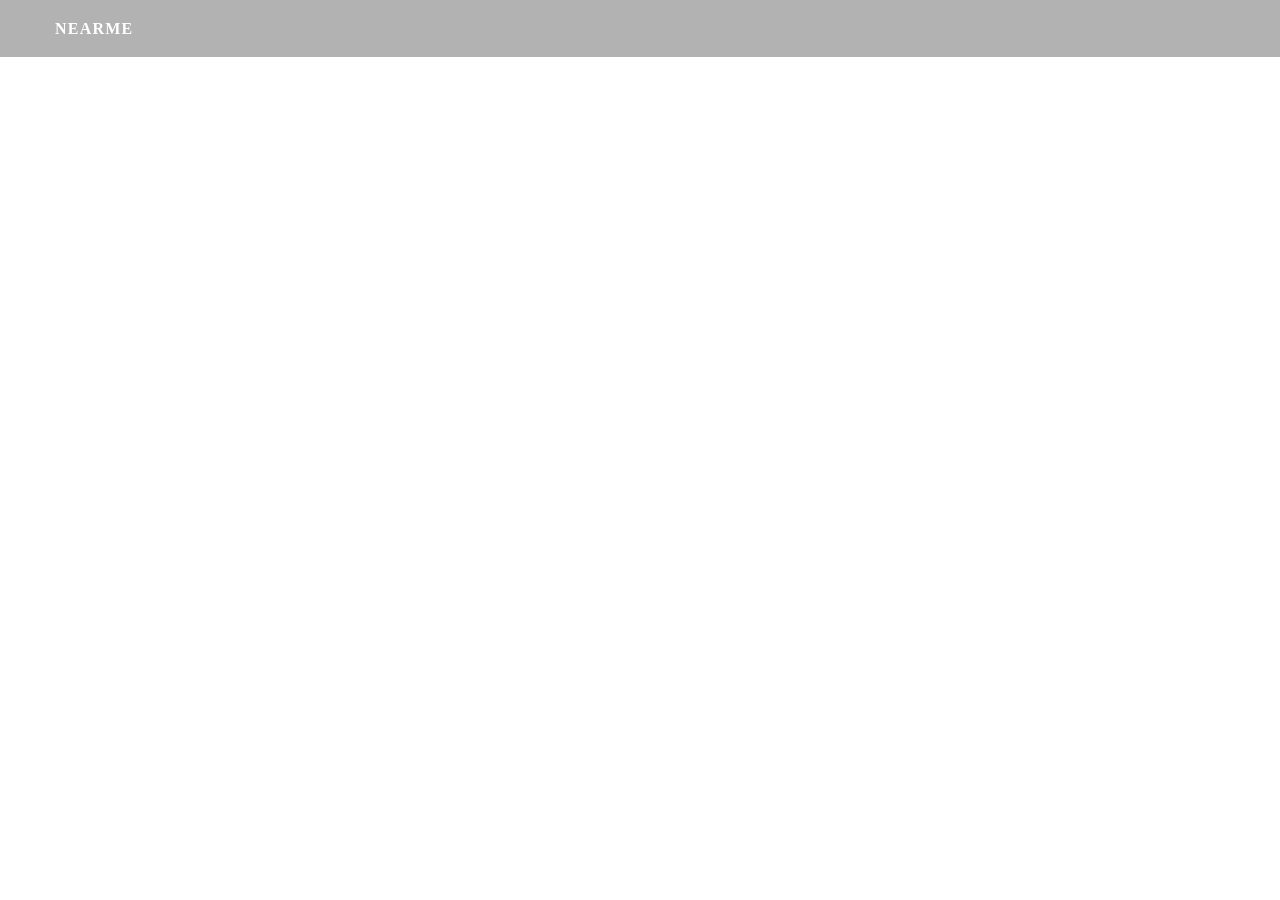
==== index.html @ 6e36fe91 "starting files" ====
<!doctype html>
<html>
  <head>
    <link href="https://content.codecademy.com/projects/bootstrap.min.css" rel="stylesheet">
    <link href="css/main.css" rel="stylesheet" />

    

  </head>
  <body>
    
    <div class="header">
      <div class="container-fluid">
        <h1 class="pull-left">NearMe</h1>
      </div>
    </div>

    <div class="main">
      <div class="container-fluid" id="map-canvas">
        
      </div>
    </div>

    <!-- Modules -->
    

    <!-- Controllers -->


    <!-- Directives -->
    

    <!-- Services -->
    
  </body>
</html>
---- css/main.css ----
html, body, #map_canvas {
    margin: 0;
    padding: 0;
    height: 100%;
    width: 100%;
}
  
.header {
    background-color: rgba(0,0,0,0.3);
    position: absolute;
    width: 100%;
    z-index: 10;
    line-height: 37px;
}
  
.header .container-fluid {
    position: relative;
}
  
.header h1 {
    color: #fff;
    font-size: 16px;
    letter-spacing: 1.2px;    
    margin: 0;
    padding: 10px 0 10px 55px;
    text-transform: uppercase;
}
  
.header a {
    padding-right: 20px;
    color: #fff;
}
  
.container-fluid {
    padding-left: 0;
    padding-right: 0;
}
  
#map_canvas {
    position: relative;
}
  
.angular-leaflet-map {
    position: absolute;
    top: 0;
    bottom: 0;
    right: 0;
    left: 0;
}
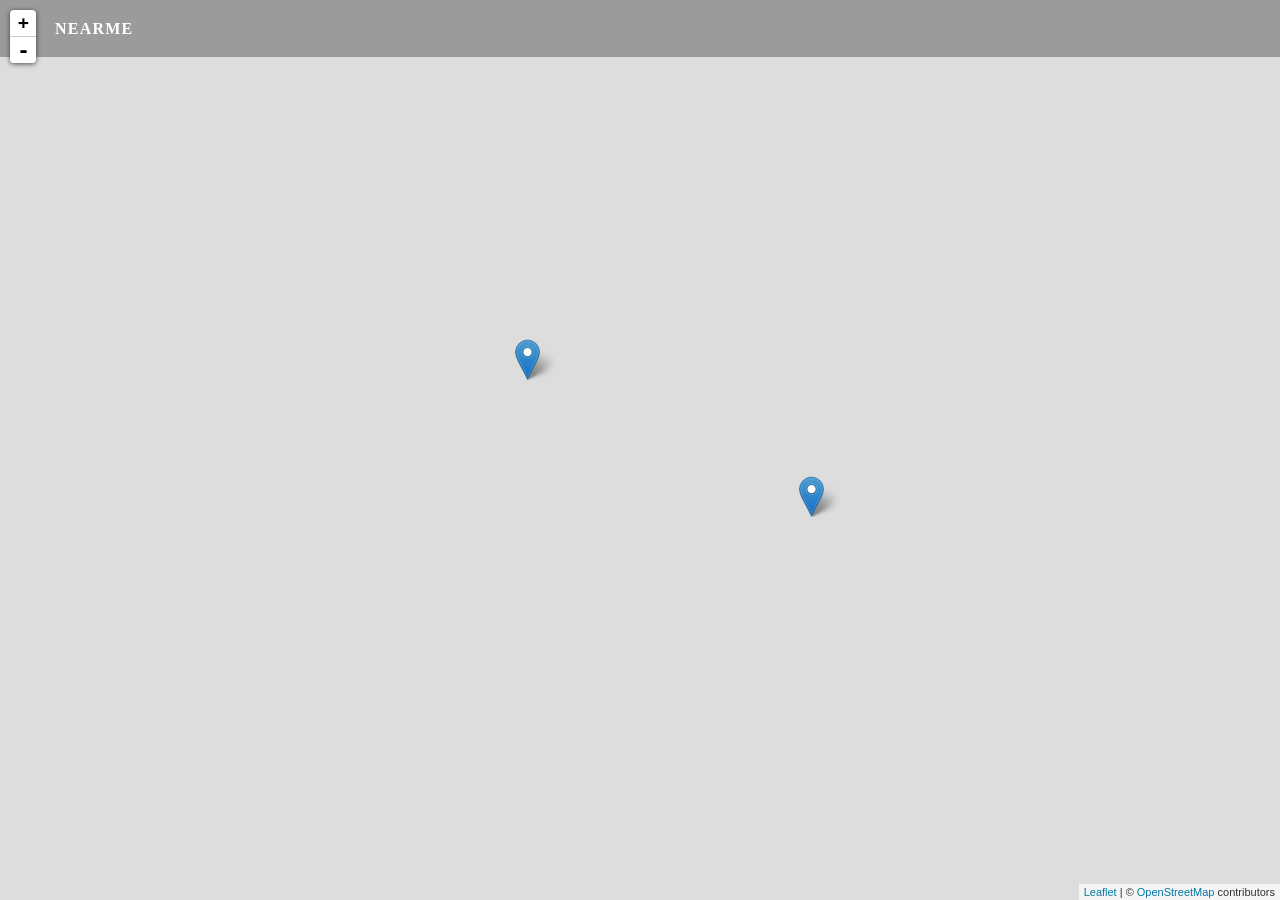
==== commit 36a0e17f: "finished project" ====
--- a/index.html
+++ b/index.html
@@ -1,34 +1,38 @@
 <!doctype html>
 <html>
   <head>
-    <link href="https://content.codecademy.com/projects/bootstrap.min.css" rel="stylesheet">
+    <link href="http://s3.amazonaws.com/codecademy-content/projects/bootstrap.min.css" rel="stylesheet">
     <link href="css/main.css" rel="stylesheet" />
-
+    <link href="css/leaflet.css" rel="stylesheet"/>
     
+    <script src="js/vendor/angular.min.js"></script>
+    <script src="js/vendor/leaflet.js"></script>
 
   </head>
-  <body>
-    
+  <body ng-app="NearMeApp">
+    <div ng-view></div>
     <div class="header">
       <div class="container-fluid">
         <h1 class="pull-left">NearMe</h1>
       </div>
     </div>
 
-    <div class="main">
+    <div class="main" ng-controller="MainController">
       <div class="container-fluid" id="map-canvas">
-        
+        <leaflet center="mapCenter" markers="mapMarkers">
+
+        </leaflet>
       </div>
     </div>
 
     <!-- Modules -->
-    
+    <script src="js/app.js"></script>
 
     <!-- Controllers -->
-
+    <script src="js/controllers/MainController.js"></script>
 
     <!-- Directives -->
-    
+    <script src="js/vendor/angular-leaflet-directive.min.js"></script>
 
     <!-- Services -->
     
--- a/css/leaflet.css
+++ b/css/leaflet.css
@@ -0,0 +1,478 @@
+/* required styles */
+
+.leaflet-map-pane,
+.leaflet-tile,
+.leaflet-marker-icon,
+.leaflet-marker-shadow,
+.leaflet-tile-pane,
+.leaflet-tile-container,
+.leaflet-overlay-pane,
+.leaflet-shadow-pane,
+.leaflet-marker-pane,
+.leaflet-popup-pane,
+.leaflet-overlay-pane svg,
+.leaflet-zoom-box,
+.leaflet-image-layer,
+.leaflet-layer {
+	position: absolute;
+	left: 0;
+	top: 0;
+	}
+.leaflet-container {
+	overflow: hidden;
+	-ms-touch-action: none;
+	}
+.leaflet-tile,
+.leaflet-marker-icon,
+.leaflet-marker-shadow {
+	-webkit-user-select: none;
+	   -moz-user-select: none;
+	        user-select: none;
+	-webkit-user-drag: none;
+	}
+.leaflet-marker-icon,
+.leaflet-marker-shadow {
+	display: block;
+	}
+/* map is broken in FF if you have max-width: 100% on tiles */
+.leaflet-container img {
+	max-width: none !important;
+	}
+/* stupid Android 2 doesn't understand "max-width: none" properly */
+.leaflet-container img.leaflet-image-layer {
+	max-width: 15000px !important;
+	}
+.leaflet-tile {
+	filter: inherit;
+	visibility: hidden;
+	}
+.leaflet-tile-loaded {
+	visibility: inherit;
+	}
+.leaflet-zoom-box {
+	width: 0;
+	height: 0;
+	}
+/* workaround for https://bugzilla.mozilla.org/show_bug.cgi?id=888319 */
+.leaflet-overlay-pane svg {
+	-moz-user-select: none;
+	}
+
+.leaflet-tile-pane    { z-index: 2; }
+.leaflet-objects-pane { z-index: 3; }
+.leaflet-overlay-pane { z-index: 4; }
+.leaflet-shadow-pane  { z-index: 5; }
+.leaflet-marker-pane  { z-index: 6; }
+.leaflet-popup-pane   { z-index: 7; }
+
+.leaflet-vml-shape {
+	width: 1px;
+	height: 1px;
+	}
+.lvml {
+	behavior: url(#default#VML);
+	display: inline-block;
+	position: absolute;
+	}
+
+
+/* control positioning */
+
+.leaflet-control {
+	position: relative;
+	z-index: 7;
+	pointer-events: auto;
+	}
+.leaflet-top,
+.leaflet-bottom {
+	position: absolute;
+	z-index: 1000;
+	pointer-events: none;
+	}
+.leaflet-top {
+	top: 0;
+	}
+.leaflet-right {
+	right: 0;
+	}
+.leaflet-bottom {
+	bottom: 0;
+	}
+.leaflet-left {
+	left: 0;
+	}
+.leaflet-control {
+	float: left;
+	clear: both;
+	}
+.leaflet-right .leaflet-control {
+	float: right;
+	}
+.leaflet-top .leaflet-control {
+	margin-top: 10px;
+	}
+.leaflet-bottom .leaflet-control {
+	margin-bottom: 10px;
+	}
+.leaflet-left .leaflet-control {
+	margin-left: 10px;
+	}
+.leaflet-right .leaflet-control {
+	margin-right: 10px;
+	}
+
+
+/* zoom and fade animations */
+
+.leaflet-fade-anim .leaflet-tile,
+.leaflet-fade-anim .leaflet-popup {
+	opacity: 0;
+	-webkit-transition: opacity 0.2s linear;
+	   -moz-transition: opacity 0.2s linear;
+	     -o-transition: opacity 0.2s linear;
+	        transition: opacity 0.2s linear;
+	}
+.leaflet-fade-anim .leaflet-tile-loaded,
+.leaflet-fade-anim .leaflet-map-pane .leaflet-popup {
+	opacity: 1;
+	}
+
+.leaflet-zoom-anim .leaflet-zoom-animated {
+	-webkit-transition: -webkit-transform 0.25s cubic-bezier(0,0,0.25,1);
+	   -moz-transition:    -moz-transform 0.25s cubic-bezier(0,0,0.25,1);
+	     -o-transition:      -o-transform 0.25s cubic-bezier(0,0,0.25,1);
+	        transition:         transform 0.25s cubic-bezier(0,0,0.25,1);
+	}
+.leaflet-zoom-anim .leaflet-tile,
+.leaflet-pan-anim .leaflet-tile,
+.leaflet-touching .leaflet-zoom-animated {
+	-webkit-transition: none;
+	   -moz-transition: none;
+	     -o-transition: none;
+	        transition: none;
+	}
+
+.leaflet-zoom-anim .leaflet-zoom-hide {
+	visibility: hidden;
+	}
+
+
+/* cursors */
+
+.leaflet-clickable {
+	cursor: pointer;
+	}
+.leaflet-container {
+	cursor: -webkit-grab;
+	cursor:    -moz-grab;
+	}
+.leaflet-popup-pane,
+.leaflet-control {
+	cursor: auto;
+	}
+.leaflet-dragging .leaflet-container,
+.leaflet-dragging .leaflet-clickable {
+	cursor: move;
+	cursor: -webkit-grabbing;
+	cursor:    -moz-grabbing;
+	}
+
+
+/* visual tweaks */
+
+.leaflet-container {
+	background: #ddd;
+	outline: 0;
+	}
+.leaflet-container a {
+	color: #0078A8;
+	}
+.leaflet-container a.leaflet-active {
+	outline: 2px solid orange;
+	}
+.leaflet-zoom-box {
+	border: 2px dotted #38f;
+	background: rgba(255,255,255,0.5);
+	}
+
+
+/* general typography */
+.leaflet-container {
+	font: 12px/1.5 "Helvetica Neue", Arial, Helvetica, sans-serif;
+	}
+
+
+/* general toolbar styles */
+
+.leaflet-bar {
+	box-shadow: 0 1px 5px rgba(0,0,0,0.65);
+	border-radius: 4px;
+	}
+.leaflet-bar a,
+.leaflet-bar a:hover {
+	background-color: #fff;
+	border-bottom: 1px solid #ccc;
+	width: 26px;
+	height: 26px;
+	line-height: 26px;
+	display: block;
+	text-align: center;
+	text-decoration: none;
+	color: black;
+	}
+.leaflet-bar a,
+.leaflet-control-layers-toggle {
+	background-position: 50% 50%;
+	background-repeat: no-repeat;
+	display: block;
+	}
+.leaflet-bar a:hover {
+	background-color: #f4f4f4;
+	}
+.leaflet-bar a:first-child {
+	border-top-left-radius: 4px;
+	border-top-right-radius: 4px;
+	}
+.leaflet-bar a:last-child {
+	border-bottom-left-radius: 4px;
+	border-bottom-right-radius: 4px;
+	border-bottom: none;
+	}
+.leaflet-bar a.leaflet-disabled {
+	cursor: default;
+	background-color: #f4f4f4;
+	color: #bbb;
+	}
+
+.leaflet-touch .leaflet-bar a {
+	width: 30px;
+	height: 30px;
+	line-height: 30px;
+	}
+
+
+/* zoom control */
+
+.leaflet-control-zoom-in,
+.leaflet-control-zoom-out {
+	font: bold 18px 'Lucida Console', Monaco, monospace;
+	text-indent: 1px;
+	}
+.leaflet-control-zoom-out {
+	font-size: 20px;
+	}
+
+.leaflet-touch .leaflet-control-zoom-in {
+	font-size: 22px;
+	}
+.leaflet-touch .leaflet-control-zoom-out {
+	font-size: 24px;
+	}
+
+
+/* layers control */
+
+.leaflet-control-layers {
+	box-shadow: 0 1px 5px rgba(0,0,0,0.4);
+	background: #fff;
+	border-radius: 5px;
+	}
+.leaflet-control-layers-toggle {
+	background-image: url(images/layers.png);
+	width: 36px;
+	height: 36px;
+	}
+.leaflet-retina .leaflet-control-layers-toggle {
+	background-image: url(images/layers-2x.png);
+	background-size: 26px 26px;
+	}
+.leaflet-touch .leaflet-control-layers-toggle {
+	width: 44px;
+	height: 44px;
+	}
+.leaflet-control-layers .leaflet-control-layers-list,
+.leaflet-control-layers-expanded .leaflet-control-layers-toggle {
+	display: none;
+	}
+.leaflet-control-layers-expanded .leaflet-control-layers-list {
+	display: block;
+	position: relative;
+	}
+.leaflet-control-layers-expanded {
+	padding: 6px 10px 6px 6px;
+	color: #333;
+	background: #fff;
+	}
+.leaflet-control-layers-selector {
+	margin-top: 2px;
+	position: relative;
+	top: 1px;
+	}
+.leaflet-control-layers label {
+	display: block;
+	}
+.leaflet-control-layers-separator {
+	height: 0;
+	border-top: 1px solid #ddd;
+	margin: 5px -10px 5px -6px;
+	}
+
+
+/* attribution and scale controls */
+
+.leaflet-container .leaflet-control-attribution {
+	background: #fff;
+	background: rgba(255, 255, 255, 0.7);
+	margin: 0;
+	}
+.leaflet-control-attribution,
+.leaflet-control-scale-line {
+	padding: 0 5px;
+	color: #333;
+	}
+.leaflet-control-attribution a {
+	text-decoration: none;
+	}
+.leaflet-control-attribution a:hover {
+	text-decoration: underline;
+	}
+.leaflet-container .leaflet-control-attribution,
+.leaflet-container .leaflet-control-scale {
+	font-size: 11px;
+	}
+.leaflet-left .leaflet-control-scale {
+	margin-left: 5px;
+	}
+.leaflet-bottom .leaflet-control-scale {
+	margin-bottom: 5px;
+	}
+.leaflet-control-scale-line {
+	border: 2px solid #777;
+	border-top: none;
+	line-height: 1.1;
+	padding: 2px 5px 1px;
+	font-size: 11px;
+	white-space: nowrap;
+	overflow: hidden;
+	-moz-box-sizing: content-box;
+	     box-sizing: content-box;
+
+	background: #fff;
+	background: rgba(255, 255, 255, 0.5);
+	}
+.leaflet-control-scale-line:not(:first-child) {
+	border-top: 2px solid #777;
+	border-bottom: none;
+	margin-top: -2px;
+	}
+.leaflet-control-scale-line:not(:first-child):not(:last-child) {
+	border-bottom: 2px solid #777;
+	}
+
+.leaflet-touch .leaflet-control-attribution,
+.leaflet-touch .leaflet-control-layers,
+.leaflet-touch .leaflet-bar {
+	box-shadow: none;
+	}
+.leaflet-touch .leaflet-control-layers,
+.leaflet-touch .leaflet-bar {
+	border: 2px solid rgba(0,0,0,0.2);
+	background-clip: padding-box;
+	}
+
+
+/* popup */
+
+.leaflet-popup {
+	position: absolute;
+	text-align: center;
+	}
+.leaflet-popup-content-wrapper {
+	padding: 1px;
+	text-align: left;
+	border-radius: 12px;
+	}
+.leaflet-popup-content {
+	margin: 13px 19px;
+	line-height: 1.4;
+	}
+.leaflet-popup-content p {
+	margin: 18px 0;
+	}
+.leaflet-popup-tip-container {
+	margin: 0 auto;
+	width: 40px;
+	height: 20px;
+	position: relative;
+	overflow: hidden;
+	}
+.leaflet-popup-tip {
+	width: 17px;
+	height: 17px;
+	padding: 1px;
+
+	margin: -10px auto 0;
+
+	-webkit-transform: rotate(45deg);
+	   -moz-transform: rotate(45deg);
+	    -ms-transform: rotate(45deg);
+	     -o-transform: rotate(45deg);
+	        transform: rotate(45deg);
+	}
+.leaflet-popup-content-wrapper,
+.leaflet-popup-tip {
+	background: white;
+
+	box-shadow: 0 3px 14px rgba(0,0,0,0.4);
+	}
+.leaflet-container a.leaflet-popup-close-button {
+	position: absolute;
+	top: 0;
+	right: 0;
+	padding: 4px 4px 0 0;
+	text-align: center;
+	width: 18px;
+	height: 14px;
+	font: 16px/14px Tahoma, Verdana, sans-serif;
+	color: #c3c3c3;
+	text-decoration: none;
+	font-weight: bold;
+	background: transparent;
+	}
+.leaflet-container a.leaflet-popup-close-button:hover {
+	color: #999;
+	}
+.leaflet-popup-scrolled {
+	overflow: auto;
+	border-bottom: 1px solid #ddd;
+	border-top: 1px solid #ddd;
+	}
+
+.leaflet-oldie .leaflet-popup-content-wrapper {
+	zoom: 1;
+	}
+.leaflet-oldie .leaflet-popup-tip {
+	width: 24px;
+	margin: 0 auto;
+
+	-ms-filter: "progid:DXImageTransform.Microsoft.Matrix(M11=0.70710678, M12=0.70710678, M21=-0.70710678, M22=0.70710678)";
+	filter: progid:DXImageTransform.Microsoft.Matrix(M11=0.70710678, M12=0.70710678, M21=-0.70710678, M22=0.70710678);
+	}
+.leaflet-oldie .leaflet-popup-tip-container {
+	margin-top: -1px;
+	}
+
+.leaflet-oldie .leaflet-control-zoom,
+.leaflet-oldie .leaflet-control-layers,
+.leaflet-oldie .leaflet-popup-content-wrapper,
+.leaflet-oldie .leaflet-popup-tip {
+	border: 1px solid #999;
+	}
+
+
+/* div icon */
+
+.leaflet-div-icon {
+	background: #fff;
+	border: 1px solid #666;
+	}
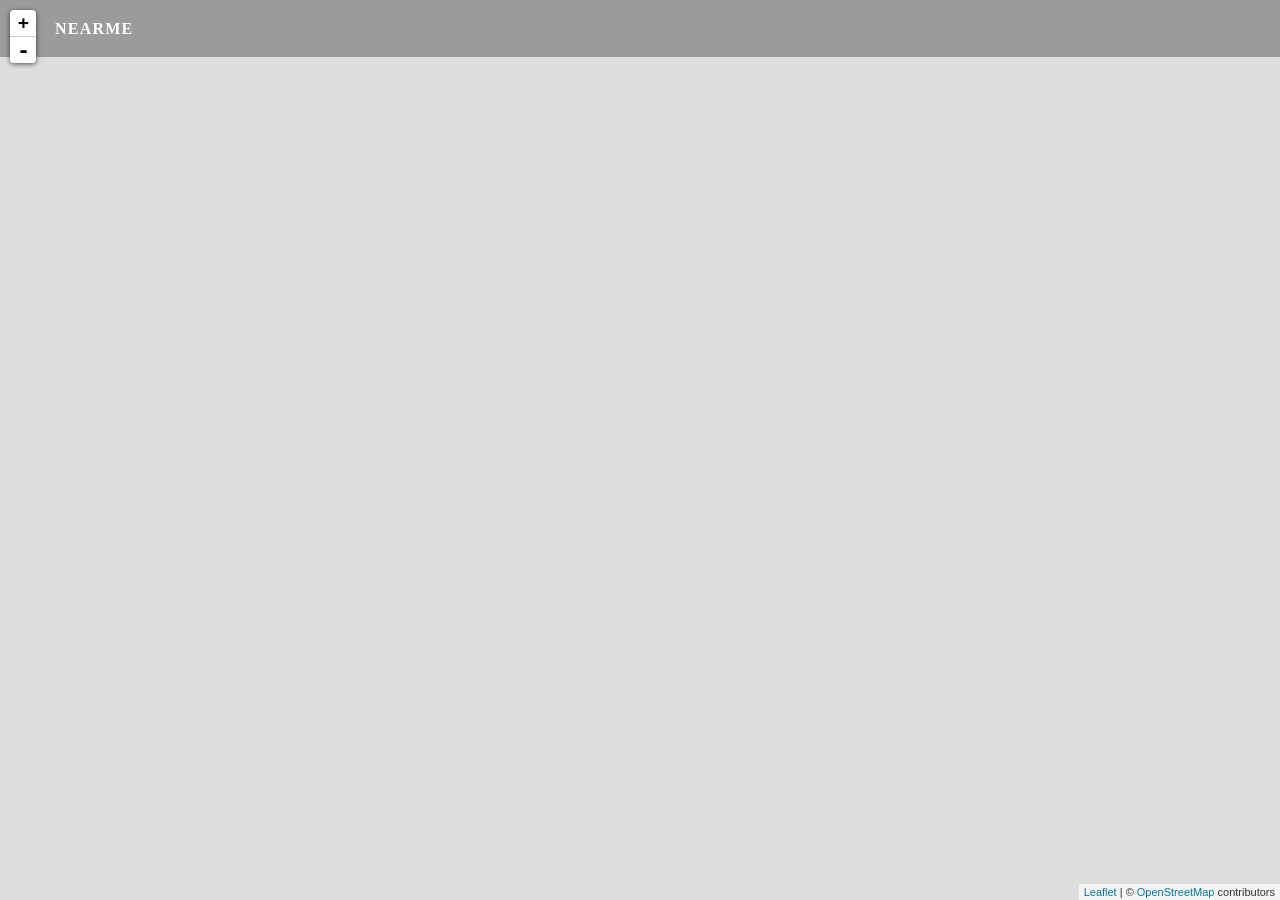
==== commit 39bf787f: "finished project" ====
--- a/index.html
+++ b/index.html
@@ -4,9 +4,10 @@
     <link href="http://s3.amazonaws.com/codecademy-content/projects/bootstrap.min.css" rel="stylesheet">
     <link href="css/main.css" rel="stylesheet" />
     <link href="css/leaflet.css" rel="stylesheet"/>
-    
+    <script src="js/vendor/helpers.js"></script>
     <script src="js/vendor/angular.min.js"></script>
     <script src="js/vendor/leaflet.js"></script>
+    <script src="js/vendor/angular-leaflet-directive.min.js"></script>
 
   </head>
   <body ng-app="NearMeApp">
@@ -32,9 +33,10 @@
     <script src="js/controllers/MainController.js"></script>
 
     <!-- Directives -->
-    <script src="js/vendor/angular-leaflet-directive.min.js"></script>
+
 
     <!-- Services -->
+    <script src="js/services/places.js"></script>
     
   </body>
 </html>
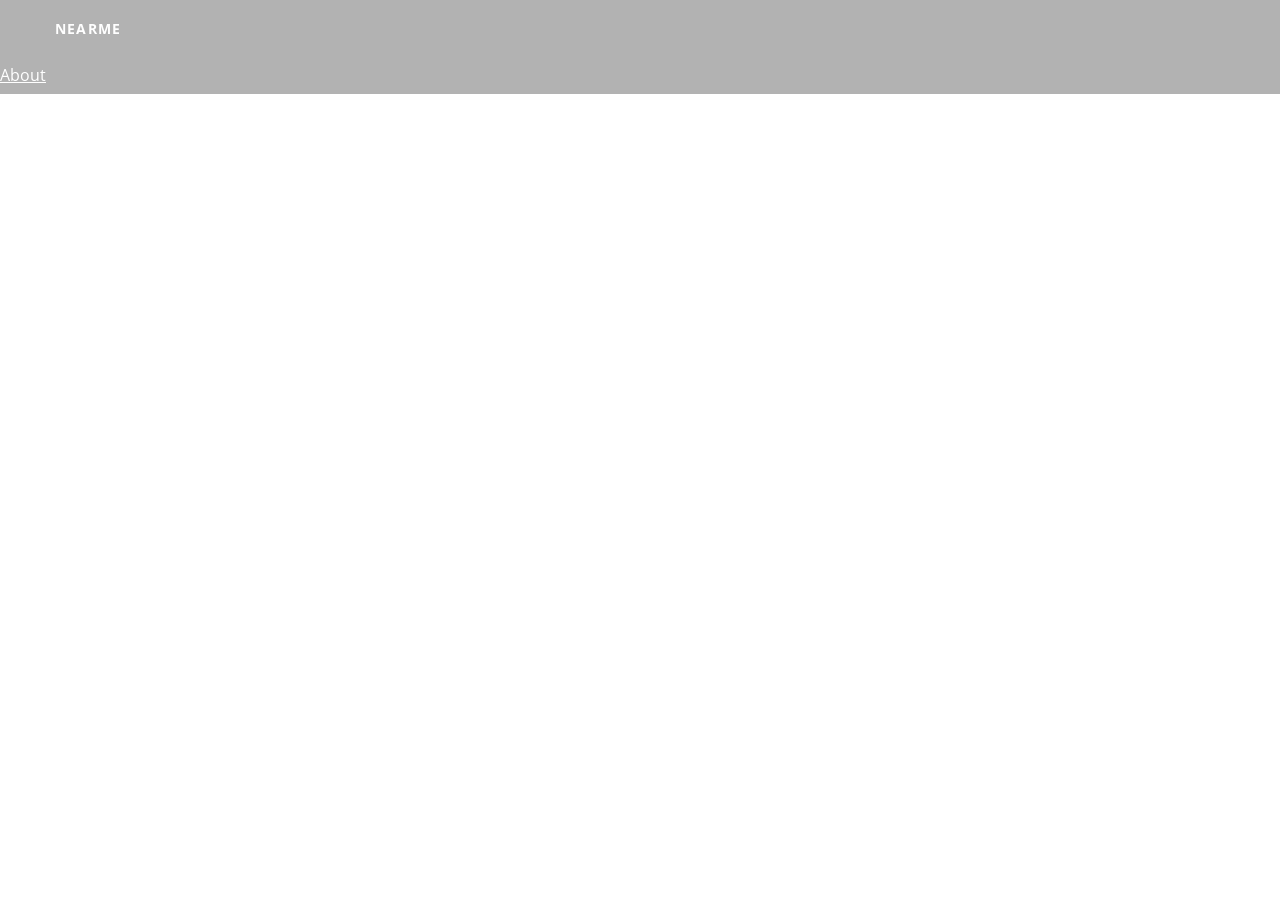
==== commit 6a503986: "project done, need to fix bugs" ====
--- a/index.html
+++ b/index.html
@@ -1,13 +1,14 @@
-<!doctype html>
+<!DOCTYPE html>
 <html>
   <head>
-    <link href="http://s3.amazonaws.com/codecademy-content/projects/bootstrap.min.css" rel="stylesheet">
+    <link href="https://content.codecademy.com/projects/bootstrap.min.css" rel="stylesheet"> 
     <link href="css/main.css" rel="stylesheet" />
     <link href="css/leaflet.css" rel="stylesheet"/>
+    <link href="https://fonts.googleapis.com/css?family=Open+Sans:300,600" rel="stylesheet" type="text/css">
     <script src="js/vendor/helpers.js"></script>
     <script src="js/vendor/angular.min.js"></script>
     <script src="js/vendor/leaflet.js"></script>
-    <script src="js/vendor/angular-leaflet-directive.min.js"></script>
+    <script src="https://code.angularjs.org/1.2.28/angular-route.min.js"></script>
 
   </head>
   <body ng-app="NearMeApp">
@@ -15,25 +16,21 @@
     <div class="header">
       <div class="container-fluid">
         <h1 class="pull-left">NearMe</h1>
+        <a class="pull-right" href="#/about">About</a>
       </div>
     </div>
 
-    <div class="main" ng-controller="MainController">
-      <div class="container-fluid" id="map-canvas">
-        <leaflet center="mapCenter" markers="mapMarkers">
-
-        </leaflet>
-      </div>
-    </div>
-
+    <div ng-view></div>
+   
     <!-- Modules -->
     <script src="js/app.js"></script>
 
     <!-- Controllers -->
     <script src="js/controllers/MainController.js"></script>
+    <script src="js/controllers/AboutController.js"></script>
 
     <!-- Directives -->
-
+    <script src="js/vendor/angular-leaflet-directive.min.js"></script>
 
     <!-- Services -->
     <script src="js/services/places.js"></script>
--- a/css/main.css
+++ b/css/main.css
@@ -3,6 +3,7 @@
     padding: 0;
     height: 100%;
     width: 100%;
+    font-family: 'Open Sans', sans-serif;
 }
   
 .header {
@@ -19,7 +20,7 @@
   
 .header h1 {
     color: #fff;
-    font-size: 16px;
+    font-size: 14px;
     letter-spacing: 1.2px;    
     margin: 0;
     padding: 10px 0 10px 55px;
@@ -30,12 +31,8 @@
     padding-right: 20px;
     color: #fff;
 }
-  
-.container-fluid {
-    padding-left: 0;
-    padding-right: 0;
-}
-  
+
+
 #map_canvas {
     position: relative;
 }
